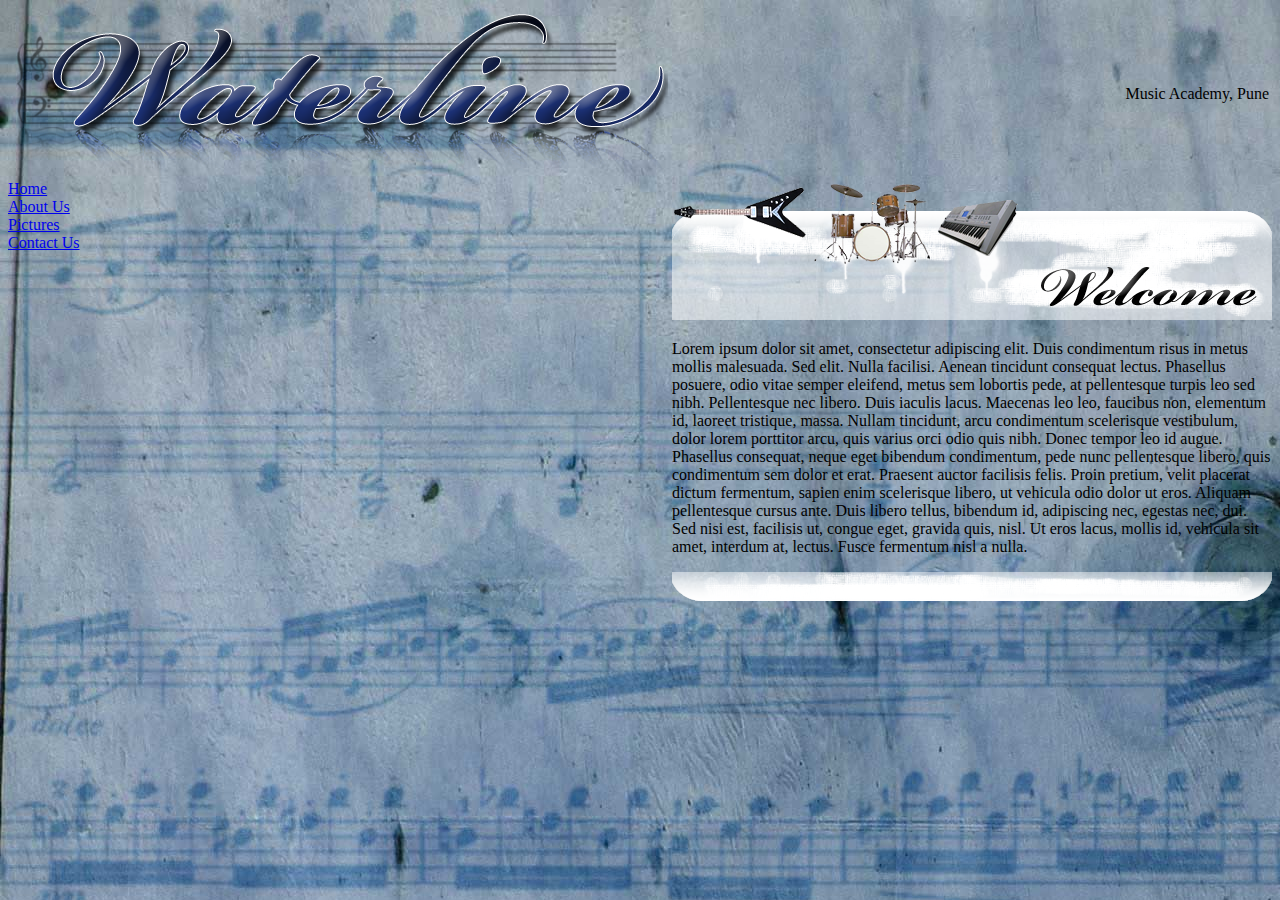
==== Website/index.html @ 85c00f6c "" ====
<!DOCTYPE html PUBLIC "-//W3C//DTD XHTML 1.0 Strict//EN" "http://www.w3.org/TR/xhtml1/DTD/xhtml1-strict.dtd">
<html>
<head>
	<meta http-equiv="Content-Type" content="text/html; charset=iso-8859-1" />
	<title>
		Waterline Music Academy: Discover the Guitar, Keyboards and Drums with our Music Classes in Pune
	</title>

	<!--[if lte IE 6]>
		<link rel="stylesheet" type="text/css" href="ie6-style.css" />
	<![endif]-->

	<!--[if !(lte IE 6)]>
		<link rel="stylesheet" type="text/css" href="style.css" />
	<![endif]-->

	<script language="javascript" src="script.js"></script>

	<!--[if lt IE 7.]>
		<script defer type="text/javascript" src="pngfix.js"></script>
	<![endif]-->

</head>
    
<body background="img/main-back2.jpg">
	<div id="big-container" align="left">
		<table width="100%" border="0">
		<tr>
		<td width="67%">
			<img src="img/logo-top.png" alt="Waterline Music Academy" width="657" height="162" />
		</td>
		<td width="33%">
			<div align="right">
				<span class="style1">
					Music Academy, Pune
				</span>
			</div>
		</td>
		</tr>
		</table>
		<div style="width:600px;float:right;">
			<img src="img/welcome-top.png" alt="" width="600" height="140" />
			<div id="main-container">
			<p id="p-pad">
				Lorem ipsum dolor sit amet, consectetur adipiscing elit. Duis condimentum risus in metus mollis malesuada. 
				Sed elit. Nulla facilisi. Aenean tincidunt consequat lectus. Phasellus posuere, odio vitae semper eleifend, 
				metus sem lobortis pede, at pellentesque turpis leo sed nibh. Pellentesque nec libero. Duis iaculis lacus. 
				Maecenas leo leo, faucibus non, elementum id, laoreet tristique, massa. Nullam tincidunt, arcu condimentum 
				scelerisque vestibulum, dolor lorem porttitor arcu, quis varius orci odio quis nibh. Donec tempor leo id augue. 
				Phasellus consequat, neque eget bibendum condimentum, pede nunc pellentesque libero, quis condimentum sem dolor 
				et erat. Praesent auctor facilisis felis. Proin pretium, velit placerat dictum fermentum, sapien enim scelerisque 
				libero, ut vehicula odio dolor ut eros. Aliquam pellentesque cursus ante. Duis libero tellus, bibendum id, adipiscing 
				nec, egestas nec, dui. Sed nisi est, facilisis ut, congue eget, gravida quis, nisl. Ut eros lacus, mollis id, vehicula 
				sit amet, interdum at, lectus. Fusce fermentum nisl a nulla. 
			</p>
		</div>
		<img src="img/welcome-bot.png" alt="" width="600" height="33" />
	</div>
	<div class="waterline-navigation">
		<div class="home-link">
			<a id="waterline-home" href="#" onMouseOver="playSound(3)" onMouseOut="stopSound(0)" title="Home" >Home</a>
		</div>
		<div class="about-link">
			<a id="waterline-home" href="#" onMouseOver="playSound(2)" onMouseOut="stopSound(0)" title="About Waterline">About Us</a>
		</div>
		<div class="pictures-link">
			<a id="waterline-home" href="#" onMouseOver="playSound(1)" onMouseOut="stopSound(0)" title="Waterline in Pictures">Pictures</a>
		</div>
		<div class="contact-link">
			<a id="waterline-home" href="#" onMouseOver="playSound(0)" onMouseOut="stopSound(0)" title="Contact Waterline">Contact Us</a>
		</div>
	</div>
	<p align="right" class="style1">&nbsp;</p>
	<p align="center" class="style1"></p>
	<p align="center" class="style1">&nbsp;</p>
	<p align="center" class="style1">&nbsp;</p>
	<p align="center" class="style1">&nbsp;</p>
	</div>
</body>
</html>
---- Website/ie6-style.css ----
@charset "utf-8";
/* CSS Document */

body { 
	font: 75% "Trebuchet MS", Verdana, Arial, Helvetica, sans-serif;
	line-height: 1.88889;
	color: #555753; 
	margin: 0 50px 0 0; 
	padding: 0;
	}

p 	{ 
	margin-top: 0; 
	text-align: justify;
	}


.style2 
	{
	color: #FFFFFF;
	font-weight: bold;
	font-size: 100%;
	font-family: "Trebuchet MS", Verdana, Arial, Helvetica, sans-serif;
	}	

.waterline-navigation
	{
	background-image:url(img/left-navigation-ie6.gif);
	height:320px;
	margin:20px 0 0 0;
	padding:0px 0 0 29px;
	width:345px;
	}

#waterline-home
	{
  	display: block;
  	color:#FFFFFF;
  	font-size:smaller;
  	width:199px;
  	height:5px;
  	text-decoration:none;
  	font-weight:bold;
  	letter-spacing:1px;
  	}

#waterline-home:hover
	{ 
  	text-decoration: none;
   	background: #000000 url(img/on-rollover-waterline-key.jpg) repeat-x;
   	letter-spacing:0px;
	}

#main-container
	{
	float:right;
	width:600px;
	margin: -5px 0 0 0;
	background-color: #F7F7F7 ;
	border: 1px dotted #B6B6B6;
	padding:0px;
	}

#p-pad
	{
	padding:10px;
	}


.style1 
	{
	color: #00000e;
	font-weight: bold;
	font-family: "Trebuchet MS", Verdana, Arial, Helvetica, sans-serif;
	font-size: 35px;
	letter-spacing:-3px;
	}

#big-container
	{
	 width: 982px;
	 margin: 0 10px 10px 0px;
	 
	}
	
	.home-link
	{
	 padding-top:38px
	}
	
.about-link
	{
	 padding-top:35px
	}

.pictures-link
	{
	 padding-top:69px
	}
	
.contact-link
	{
	 padding-top:37px
	}
---- Website/style.css ----
@charset "utf-8";
/* CSS Document */

body { 
	font: 75% "Trebuchet MS", Verdana, Arial, Helvetica, sans-serif;
	line-height: 1.88889;
	color: #555753; 
	margin: 0 50px 0 0; 
	padding: 0;
	}

p 	{ 
	margin-top: 0; 
	text-align: justify;
	}


.style2 
	{
	color: #FFFFFF;
	font-weight: bold;
	font-size: 100%;
	font-family: "Trebuchet MS", Verdana, Arial, Helvetica, sans-serif;
	}	

.waterline-navigation
	{
	background-image:url(img/left-navigation.png);
	height:320px;
	margin:20px 0 0 0;
	padding:0px 0 0 27px;
	width:345px;
	}

#waterline-home
	{
  	display: block;
  	color:#FFFFFF;
  	font-size:medium;
  	width:199px;
  	height:29px;
  	text-decoration:none;
  	font-weight:bold;
  	letter-spacing:1px;
  	}

#waterline-home:hover
	{ 
  	text-decoration: none;
   	background: #000000 url(img/on-rollover-waterline-key.jpg) repeat-x;
   	letter-spacing:0px;
	}

#main-container
	{
	float:right;
	width:600px;
	margin: -5px 0 0 0;
	background-image: url(img/main-cont-back.png);
	padding:0px;
	}

#p-pad
	{
	padding:10px;
	}


.style1 
	{
	color: #00000e;
	font-weight: bold;
	font-family: "Trebuchet MS", Verdana, Arial, Helvetica, sans-serif;
	font-size: 35px;
	letter-spacing:-3px;
	}
	
#main-logo
	{
	 filter:progid:DXImageTransform.Microsoft.AlphaImageLoader(src='img/logo-top.png');
	 display:inline-block;
	 width=657px;
	 height=162px;
	}

.big-container
	{
	 width: 982px;
	 margin: 0 10px 10px 0px;
	 
	}
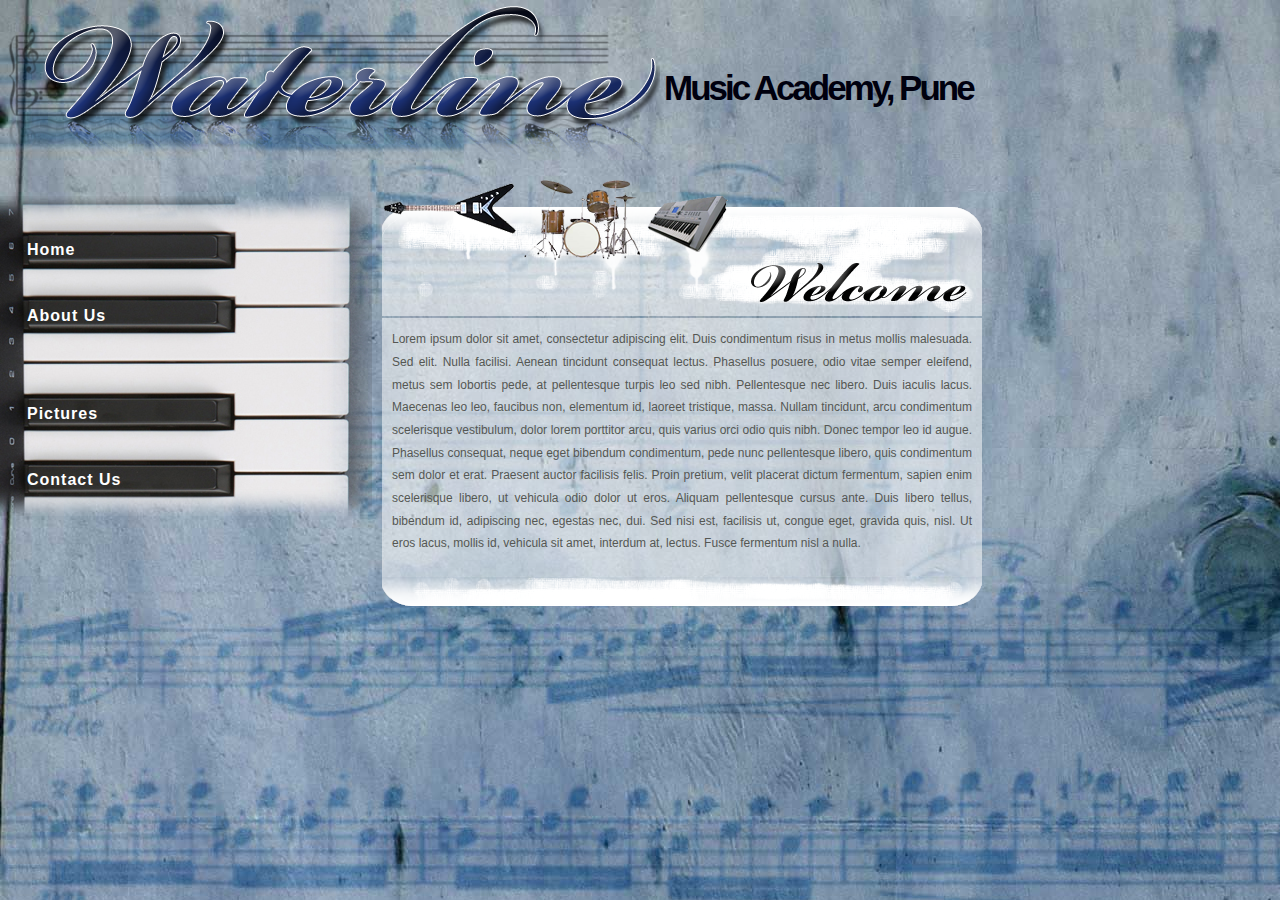
==== commit 1e90f227: "" ====
--- a/Website/index.html
+++ b/Website/index.html
@@ -6,76 +6,60 @@
 		Waterline Music Academy: Discover the Guitar, Keyboards and Drums with our Music Classes in Pune
 	</title>
 
+	<link rel="stylesheet" type="text/css" href="style.css" />
+	<script language="javascript" src="script.js"></script>
+
 	<!--[if lte IE 6]>
 		<link rel="stylesheet" type="text/css" href="ie6-style.css" />
-	<![endif]-->
-
-	<!--[if !(lte IE 6)]>
-		<link rel="stylesheet" type="text/css" href="style.css" />
-	<![endif]-->
-
-	<script language="javascript" src="script.js"></script>
-
-	<!--[if lt IE 7.]>
 		<script defer type="text/javascript" src="pngfix.js"></script>
 	<![endif]-->
-
 </head>
     
 <body background="img/main-back2.jpg"> 
 	<div id="big-container" align="left">
 		<table width="100%" border="0">
-		<tr>
-		<td width="67%">
-			<img src="img/logo-top.png" alt="Waterline Music Academy" width="657" height="162" />
-		</td>
-		<td width="33%">
-			<div align="right">
-				<span class="style1">
+			<tr>
+				<td width="67%">
+					<img src="img/logo-top.png" alt="Waterline Music Academy" width="657" height="162" />
+				</td>
+				<td width="33%" class="headingstyle">
 					Music Academy, Pune
-				</span>
-			</div>
-		</td>
-		</tr>
+				</td>
+			</tr>
 		</table>
 		<div style="width:600px;float:right;">
 			<img src="img/welcome-top.png" alt="" width="600" height="140" />
 			<div id="main-container">
-			<p id="p-pad">
-				Lorem ipsum dolor sit amet, consectetur adipiscing elit. Duis condimentum risus in metus mollis malesuada. 
-				Sed elit. Nulla facilisi. Aenean tincidunt consequat lectus. Phasellus posuere, odio vitae semper eleifend, 
-				metus sem lobortis pede, at pellentesque turpis leo sed nibh. Pellentesque nec libero. Duis iaculis lacus. 
-				Maecenas leo leo, faucibus non, elementum id, laoreet tristique, massa. Nullam tincidunt, arcu condimentum 
-				scelerisque vestibulum, dolor lorem porttitor arcu, quis varius orci odio quis nibh. Donec tempor leo id augue. 
-				Phasellus consequat, neque eget bibendum condimentum, pede nunc pellentesque libero, quis condimentum sem dolor 
-				et erat. Praesent auctor facilisis felis. Proin pretium, velit placerat dictum fermentum, sapien enim scelerisque 
-				libero, ut vehicula odio dolor ut eros. Aliquam pellentesque cursus ante. Duis libero tellus, bibendum id, adipiscing 
-				nec, egestas nec, dui. Sed nisi est, facilisis ut, congue eget, gravida quis, nisl. Ut eros lacus, mollis id, vehicula 
-				sit amet, interdum at, lectus. Fusce fermentum nisl a nulla. 
-			</p>
+				<p id="p-pad">
+					Lorem ipsum dolor sit amet, consectetur adipiscing elit. Duis condimentum risus in metus mollis malesuada. 
+					Sed elit. Nulla facilisi. Aenean tincidunt consequat lectus. Phasellus posuere, odio vitae semper eleifend, 
+					metus sem lobortis pede, at pellentesque turpis leo sed nibh. Pellentesque nec libero. Duis iaculis lacus. 
+					Maecenas leo leo, faucibus non, elementum id, laoreet tristique, massa. Nullam tincidunt, arcu condimentum 
+					scelerisque vestibulum, dolor lorem porttitor arcu, quis varius orci odio quis nibh. Donec tempor leo id augue. 
+					Phasellus consequat, neque eget bibendum condimentum, pede nunc pellentesque libero, quis condimentum sem dolor 
+					et erat. Praesent auctor facilisis felis. Proin pretium, velit placerat dictum fermentum, sapien enim scelerisque 
+					libero, ut vehicula odio dolor ut eros. Aliquam pellentesque cursus ante. Duis libero tellus, bibendum id, adipiscing 
+					nec, egestas nec, dui. Sed nisi est, facilisis ut, congue eget, gravida quis, nisl. Ut eros lacus, mollis id, vehicula 
+					sit amet, interdum at, lectus. Fusce fermentum nisl a nulla. 
+				</p>
+			</div>
+			<img src="img/welcome-bot.png" alt="" width="600" height="33" />
 		</div>
-		<img src="img/welcome-bot.png" alt="" width="600" height="33" />
-	</div>
-	<div class="waterline-navigation">
-		<div class="home-link">
-			<a id="waterline-home" href="#" onMouseOver="playSound(3)" onMouseOut="stopSound(0)" title="Home" >Home</a>
+		<div class="waterline-navigation">
+			<div class="home-link">
+				<a id="waterline-home" href="#" onMouseOver="playSound(3)" onMouseOut="stopSound(0)" title="Home" >Home</a>
+			</div>
+			<div class="about-link">
+				<a id="waterline-home" href="#" onMouseOver="playSound(2)" onMouseOut="stopSound(0)" title="About Waterline">About Us</a>
+			</div>
+			<div class="pictures-link">
+				<a id="waterline-home" href="#" onMouseOver="playSound(1)" onMouseOut="stopSound(0)" title="Waterline in Pictures">Pictures</a>
+			</div>
+			<div class="contact-link">
+				<a id="waterline-home" href="#" onMouseOver="playSound(0)" onMouseOut="stopSound(0)" title="Contact Waterline">Contact Us</a>
+			</div>
 		</div>
-		<div class="about-link">
-			<a id="waterline-home" href="#" onMouseOver="playSound(2)" onMouseOut="stopSound(0)" title="About Waterline">About Us</a>
-		</div>
-		<div class="pictures-link">
-			<a id="waterline-home" href="#" onMouseOver="playSound(1)" onMouseOut="stopSound(0)" title="Waterline in Pictures">Pictures</a>
-		</div>
-		<div class="contact-link">
-			<a id="waterline-home" href="#" onMouseOver="playSound(0)" onMouseOut="stopSound(0)" title="Contact Waterline">Contact Us</a>
-		</div>
-	</div>
-	<p align="right" class="style1">&nbsp;</p>
-	<p align="center" class="style1"></p>
-	<p align="center" class="style1">&nbsp;</p>
-	<p align="center" class="style1">&nbsp;</p>
-	<p align="center" class="style1">&nbsp;</p>
 	</div>
 </body>
 </html>--- a/Website/style.css
+++ b/Website/style.css
@@ -1,27 +1,20 @@
 @charset "utf-8";
 /* CSS Document */
 
-body { 
+body
+{
 	font: 75% "Trebuchet MS", Verdana, Arial, Helvetica, sans-serif;
 	line-height: 1.88889;
-	color: #555753; 
-	margin: 0 50px 0 0; 
+	color: #555753;
+	margin: 0 50px 0 0;
 	padding: 0;
-	}
+}
 
 p 	{ 
 	margin-top: 0; 
 	text-align: justify;
 	}
 
-
-.style2 
-	{
-	color: #FFFFFF;
-	font-weight: bold;
-	font-size: 100%;
-	font-family: "Trebuchet MS", Verdana, Arial, Helvetica, sans-serif;
-	}	
 
 .waterline-navigation
 	{
@@ -66,7 +59,7 @@
 	}
 
 
-.style1 
+.headingstyle
 	{
 	color: #00000e;
 	font-weight: bold;
@@ -74,18 +67,30 @@
 	font-size: 35px;
 	letter-spacing:-3px;
 	}
-	
-#main-logo
-	{
-	 filter:progid:DXImageTransform.Microsoft.AlphaImageLoader(src='img/logo-top.png');
-	 display:inline-block;
-	 width=657px;
-	 height=162px;
-	}
 
-.big-container
+#big-container
 	{
 	 width: 982px;
 	 margin: 0 10px 10px 0px;
 	 
 	}
+
+.home-link
+	{
+	 padding-top:39px
+	}
+	
+.about-link
+	{
+	 padding-top:37px
+	}
+
+.pictures-link
+	{
+	 padding-top:69px
+	}
+	
+.contact-link
+	{
+	 padding-top:37px
+	}
--- a/Website/ie6-style.css
+++ b/Website/ie6-style.css
@@ -1,27 +1,20 @@
 @charset "utf-8";
 /* CSS Document */
 
-body { 
+body
+{
 	font: 75% "Trebuchet MS", Verdana, Arial, Helvetica, sans-serif;
 	line-height: 1.88889;
-	color: #555753; 
-	margin: 0 50px 0 0; 
+	color: #555753;
+	margin: 0 50px 0 0;
 	padding: 0;
-	}
+}
 
 p 	{ 
 	margin-top: 0; 
 	text-align: justify;
 	}
 
-
-.style2 
-	{
-	color: #FFFFFF;
-	font-weight: bold;
-	font-size: 100%;
-	font-family: "Trebuchet MS", Verdana, Arial, Helvetica, sans-serif;
-	}	
 
 .waterline-navigation
 	{
@@ -67,7 +60,7 @@
 	}
 
 
-.style1 
+.headingstyle
 	{
 	color: #00000e;
 	font-weight: bold;
@@ -83,7 +76,7 @@
 	 
 	}
 	
-	.home-link
+.home-link
 	{
 	 padding-top:38px
 	}
@@ -102,4 +95,3 @@
 	{
 	 padding-top:37px
 	}
-	
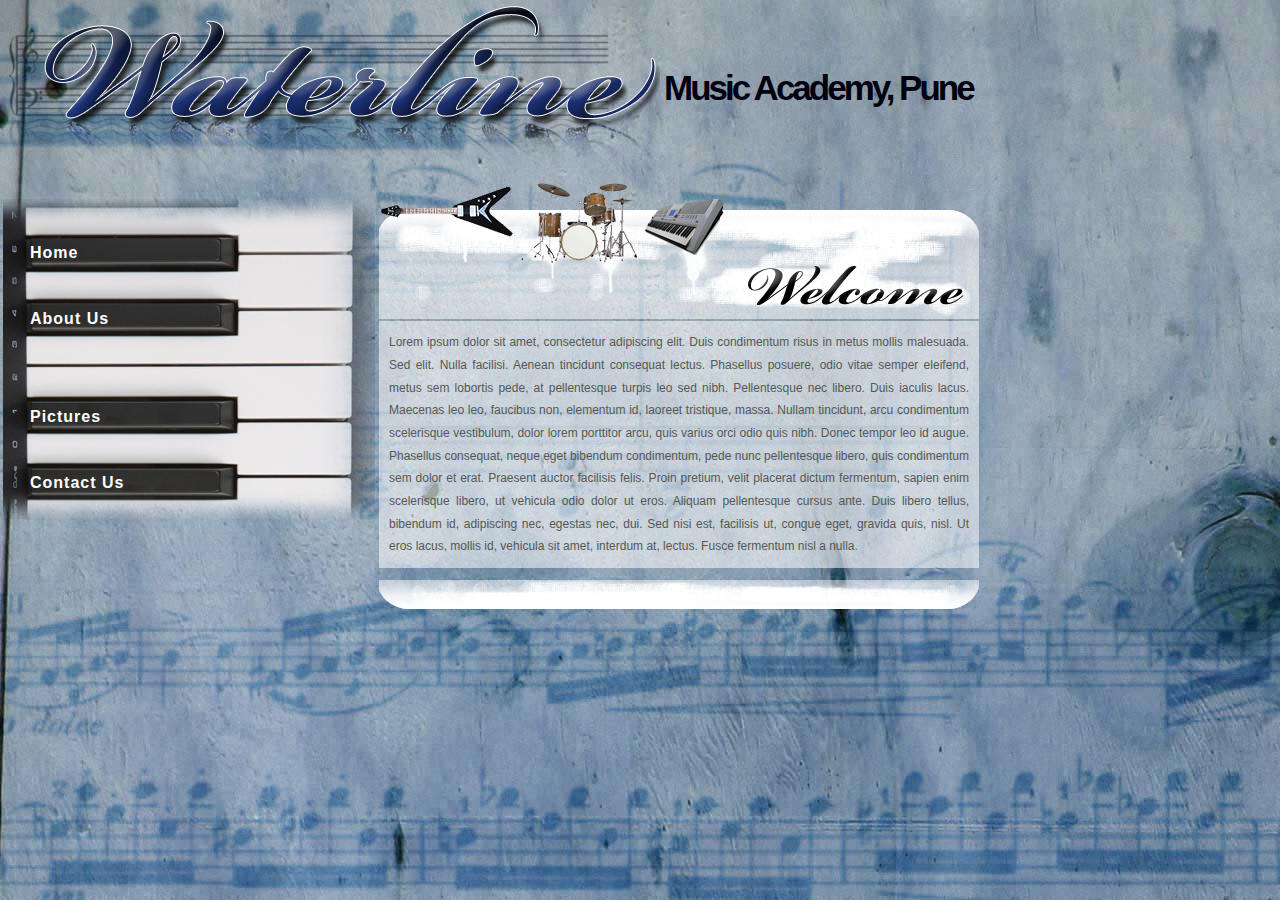
==== commit 7229874d: "" ====
--- a/Website/index.html
+++ b/Website/index.html
@@ -11,13 +11,13 @@
 
 	<!--[if lte IE 6]>
 		<link rel="stylesheet" type="text/css" href="ie6-style.css" />
-		<script defer type="text/javascript" src="pngfix.js"></script>
+       		<script defer type="text/javascript" src="pngfix.js"></script>
 	<![endif]-->
 </head>
     
-<body background="img/main-back2.jpg">+<body background="img/main-back2.jpg">
 
-	<div id="big-container" align="left">
+<div id="big-container" align="left">
 		<table width="100%" border="0">
 			<tr>
 				<td width="67%">
@@ -28,38 +28,31 @@
 				</td>
 			</tr>
 		</table>
-		<div style="width:600px;float:right;">
-			<img src="img/welcome-top.png" alt="" width="600" height="140" />
-			<div id="main-container">
-				<p id="p-pad">
-					Lorem ipsum dolor sit amet, consectetur adipiscing elit. Duis condimentum risus in metus mollis malesuada. 
-					Sed elit. Nulla facilisi. Aenean tincidunt consequat lectus. Phasellus posuere, odio vitae semper eleifend, 
-					metus sem lobortis pede, at pellentesque turpis leo sed nibh. Pellentesque nec libero. Duis iaculis lacus. 
-					Maecenas leo leo, faucibus non, elementum id, laoreet tristique, massa. Nullam tincidunt, arcu condimentum 
-					scelerisque vestibulum, dolor lorem porttitor arcu, quis varius orci odio quis nibh. Donec tempor leo id augue. 
-					Phasellus consequat, neque eget bibendum condimentum, pede nunc pellentesque libero, quis condimentum sem dolor 
-					et erat. Praesent auctor facilisis felis. Proin pretium, velit placerat dictum fermentum, sapien enim scelerisque 
-					libero, ut vehicula odio dolor ut eros. Aliquam pellentesque cursus ante. Duis libero tellus, bibendum id, adipiscing 
-					nec, egestas nec, dui. Sed nisi est, facilisis ut, congue eget, gravida quis, nisl. Ut eros lacus, mollis id, vehicula 
-					sit amet, interdum at, lectus. Fusce fermentum nisl a nulla. 
-				</p>
-			</div>
-			<img src="img/welcome-bot.png" alt="" width="600" height="33" />
-		</div>
-		<div class="waterline-navigation">
-			<div class="home-link">
-				<a id="waterline-home" href="#" onMouseOver="playSound(3)" onMouseOut="stopSound(0)" title="Home" >Home</a>
-			</div>
-			<div class="about-link">
-				<a id="waterline-home" href="#" onMouseOver="playSound(2)" onMouseOut="stopSound(0)" title="About Waterline">About Us</a>
-			</div>
-			<div class="pictures-link">
-				<a id="waterline-home" href="#" onMouseOver="playSound(1)" onMouseOut="stopSound(0)" title="Waterline in Pictures">Pictures</a>
-			</div>
-			<div class="contact-link">
-				<a id="waterline-home" href="#" onMouseOver="playSound(0)" onMouseOut="stopSound(0)" title="Contact Waterline">Contact Us</a>
-			</div>
-		</div>
-	</div>
+		<table width="100%" border="0">
+          <tr>
+            <td width="39%" valign="top"><div class="waterline-navigation">
+              <div class="home-link"> <a id="waterline-home" href="#" onmouseover="playSound(3)" onmouseout="stopSound(0)" title="Home" >Home</a> </div>
+              <div class="about-link"> <a id="waterline-home" href="#" onmouseover="playSound(2)" onmouseout="stopSound(0)" title="About Waterline">About Us</a> </div>
+              <div class="pictures-link"> <a id="waterline-home" href="#" onmouseover="playSound(1)" onmouseout="stopSound(0)" title="Waterline in Pictures">Pictures</a> </div>
+              <div class="contact-link"> <a id="waterline-home" href="#" onmouseover="playSound(0)" onmouseout="stopSound(0)" title="Contact Waterline">Contact Us</a> </div>
+            </div></td>
+            <td width="61%" valign="top"><div style="width:600px;float:right;"> <img src="img/welcome-top.png" alt="" width="600" height="140" />
+                  <div id="main-container">
+                    <p id="p-pad"> Lorem ipsum dolor sit amet, consectetur adipiscing elit. Duis condimentum risus in metus mollis malesuada. 
+                      Sed elit. Nulla facilisi. Aenean tincidunt consequat lectus. Phasellus posuere, odio vitae semper eleifend, 
+                      metus sem lobortis pede, at pellentesque turpis leo sed nibh. Pellentesque nec libero. Duis iaculis lacus. 
+                      Maecenas leo leo, faucibus non, elementum id, laoreet tristique, massa. Nullam tincidunt, arcu condimentum 
+                      scelerisque vestibulum, dolor lorem porttitor arcu, quis varius orci odio quis nibh. Donec tempor leo id augue. 
+                      Phasellus consequat, neque eget bibendum condimentum, pede nunc pellentesque libero, quis condimentum sem dolor 
+                      et erat. Praesent auctor facilisis felis. Proin pretium, velit placerat dictum fermentum, sapien enim scelerisque 
+                      libero, ut vehicula odio dolor ut eros. Aliquam pellentesque cursus ante. Duis libero tellus, bibendum id, adipiscing 
+                      nec, egestas nec, dui. Sed nisi est, facilisis ut, congue eget, gravida quis, nisl. Ut eros lacus, mollis id, vehicula 
+                      sit amet, interdum at, lectus. Fusce fermentum nisl a nulla. </p>
+                  </div>
+            <img src="img/welcome-bot.png" alt="" width="600" height="33" /> </div></td>
+          </tr>
+        </table>
+		<p>&nbsp;</p>
+</div>
 </body>
 </html>--- a/Website/style.css
+++ b/Website/style.css
@@ -46,7 +46,6 @@
 
 #main-container
 	{
-	float:right;
 	width:600px;
 	margin: -5px 0 0 0;
 	background-image: url(img/main-cont-back.png);
--- a/Website/ie6-style.css
+++ b/Website/ie6-style.css
@@ -15,10 +15,18 @@
 	text-align: justify;
 	}
 
+#big-container
+	{
+	 width: 982px;
+	 margin: 0 10px 10px 0px;
+	 
+	}
 
 .waterline-navigation
 	{
-	background-image:url(img/left-navigation-ie6.gif);
+	display:inline-block;
+	background-image: none;
+	filter:progid:DXImageTransform.Microsoft.AlphaImageLoader(src='img/left-navigation.png', sizingMethod='fixed');
 	height:320px;
 	margin:20px 0 0 0;
 	padding:0px 0 0 29px;
@@ -46,11 +54,10 @@
 
 #main-container
 	{
-	float:right;
 	width:600px;
-	margin: -5px 0 0 0;
-	background-color: #F7F7F7 ;
-	border: 1px dotted #B6B6B6;
+	margin: 0 0 0 0;
+	background-image: none;
+	filter:progid:DXImageTransform.Microsoft.AlphaImageLoader(src='img/main-cont-back.png', sizingMethod='scale');
 	padding:0px;
 	}
 
@@ -69,12 +76,7 @@
 	letter-spacing:-3px;
 	}
 
-#big-container
-	{
-	 width: 982px;
-	 margin: 0 10px 10px 0px;
-	 
-	}
+
 	
 .home-link
 	{
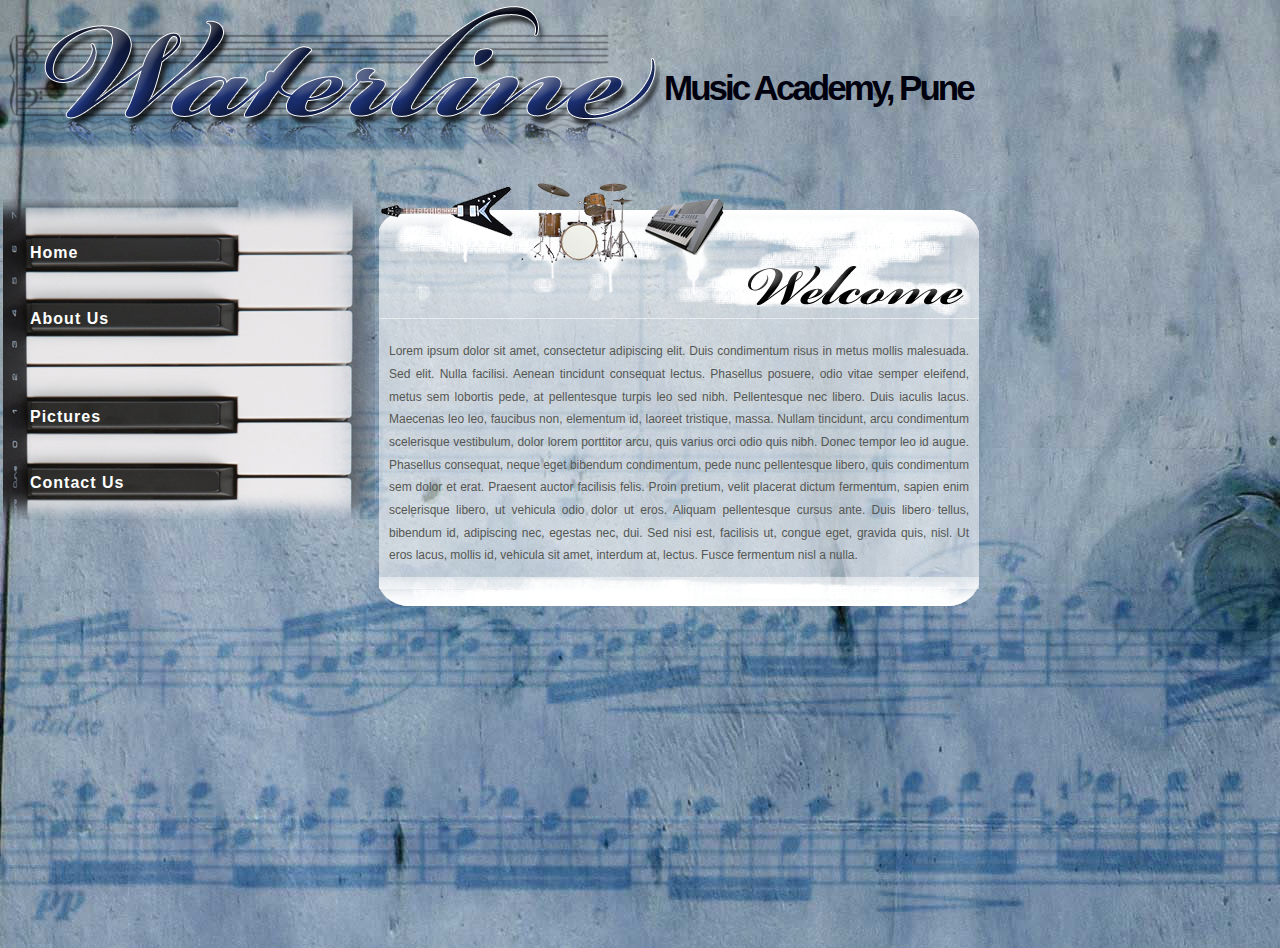
==== commit bcf3fa2d: "" ====
--- a/Website/index.html
+++ b/Website/index.html
@@ -9,19 +9,64 @@
 	<link rel="stylesheet" type="text/css" href="style.css" />
 	<script language="javascript" src="script.js"></script>
 
+	<!--[if gt IE 6]>
+		<style type="text/css">
+			#main-container
+			{
+				margin: -5px 0 0 0;
+			}
+		</style>
+	<![endif]-->
+	
 	<!--[if lte IE 6]>
-		<link rel="stylesheet" type="text/css" href="ie6-style.css" />
-       		<script defer type="text/javascript" src="pngfix.js"></script>
+		<style type="text/css">
+			.waterline-navigation
+			{
+				background-image: none;
+				filter:progid:DXImageTransform.Microsoft.AlphaImageLoader(src='img/left-navigation.png', sizingMethod='fixed');
+				padding:0px 0 0 29px;
+			}
+			.waterline-home
+			{
+				font-size:smaller;
+				height:5px;
+			}
+			#main-container
+			{
+				margin: 0 0 0 0;
+				background-image: none;
+				filter:progid:DXImageTransform.Microsoft.AlphaImageLoader(src='img/main-cont-back.png', sizingMethod='scale');
+			}
+			.home-link
+			{
+				padding-top:38px
+			}
+			.about-link
+			{
+				padding-top:35px
+			}
+			#logo-image
+			{
+				filter:progid:DXImageTransform.Microsoft.AlphaImageLoader(src='img/logo-top.png', sizingMethod='scale');
+			}
+			#welcome-top
+			{
+				filter:progid:DXImageTransform.Microsoft.AlphaImageLoader(src='img/welcome-top.png', sizingMethod='scale');
+			}
+			#welcome-bottom
+			{
+				filter:progid:DXImageTransform.Microsoft.AlphaImageLoader(src='img/welcome-bot.png', sizingMethod='scale');
+			}
+		</style>
 	<![endif]-->
 </head>
-    
+
 <body background="img/main-back2.jpg">
-
-<div id="big-container" align="left">
+	<div id="big-container" align="left">
 		<table width="100%" border="0">
 			<tr>
 				<td width="67%">
-					<img src="img/logo-top.png" alt="Waterline Music Academy" width="657" height="162" />
+					<img id="logo-image" src="img/logo-top.png" alt="Waterline Music Academy" width="657" height="162" />
 				</td>
 				<td width="33%" class="headingstyle">
 					Music Academy, Pune
@@ -29,30 +74,38 @@
 			</tr>
 		</table>
 		<table width="100%" border="0">
-          <tr>
-            <td width="39%" valign="top"><div class="waterline-navigation">
-              <div class="home-link"> <a id="waterline-home" href="#" onmouseover="playSound(3)" onmouseout="stopSound(0)" title="Home" >Home</a> </div>
-              <div class="about-link"> <a id="waterline-home" href="#" onmouseover="playSound(2)" onmouseout="stopSound(0)" title="About Waterline">About Us</a> </div>
-              <div class="pictures-link"> <a id="waterline-home" href="#" onmouseover="playSound(1)" onmouseout="stopSound(0)" title="Waterline in Pictures">Pictures</a> </div>
-              <div class="contact-link"> <a id="waterline-home" href="#" onmouseover="playSound(0)" onmouseout="stopSound(0)" title="Contact Waterline">Contact Us</a> </div>
-            </div></td>
-            <td width="61%" valign="top"><div style="width:600px;float:right;"> <img src="img/welcome-top.png" alt="" width="600" height="140" />
-                  <div id="main-container">
-                    <p id="p-pad"> Lorem ipsum dolor sit amet, consectetur adipiscing elit. Duis condimentum risus in metus mollis malesuada. 
-                      Sed elit. Nulla facilisi. Aenean tincidunt consequat lectus. Phasellus posuere, odio vitae semper eleifend, 
-                      metus sem lobortis pede, at pellentesque turpis leo sed nibh. Pellentesque nec libero. Duis iaculis lacus. 
-                      Maecenas leo leo, faucibus non, elementum id, laoreet tristique, massa. Nullam tincidunt, arcu condimentum 
-                      scelerisque vestibulum, dolor lorem porttitor arcu, quis varius orci odio quis nibh. Donec tempor leo id augue. 
-                      Phasellus consequat, neque eget bibendum condimentum, pede nunc pellentesque libero, quis condimentum sem dolor 
-                      et erat. Praesent auctor facilisis felis. Proin pretium, velit placerat dictum fermentum, sapien enim scelerisque 
-                      libero, ut vehicula odio dolor ut eros. Aliquam pellentesque cursus ante. Duis libero tellus, bibendum id, adipiscing 
-                      nec, egestas nec, dui. Sed nisi est, facilisis ut, congue eget, gravida quis, nisl. Ut eros lacus, mollis id, vehicula 
-                      sit amet, interdum at, lectus. Fusce fermentum nisl a nulla. </p>
-                  </div>
-            <img src="img/welcome-bot.png" alt="" width="600" height="33" /> </div></td>
-          </tr>
-        </table>
-		<p>&nbsp;</p>
-</div>
+			<tr>
+				<td width="39%" valign="top">
+					<div class="waterline-navigation">
+						<div class="home-link"> <a class="waterline-home" href="#" onmouseover="playSound(3)" onmouseout="stopSound(0)" title="Home" >Home</a> </div>
+						<div class="about-link"> <a class="waterline-home" href="#" onmouseover="playSound(2)" onmouseout="stopSound(0)" title="About Waterline">About Us</a> </div>
+						<div class="pictures-link"> <a class="waterline-home" href="#" onmouseover="playSound(1)" onmouseout="stopSound(0)" title="Waterline in Pictures">Pictures</a> </div>
+						<div class="contact-link"> <a class="waterline-home" href="#" onmouseover="playSound(0)" onmouseout="stopSound(0)" title="Contact Waterline">Contact Us</a> </div>
+					</div>
+				</td>
+				<td width="61%" valign="top">
+					<div style="width:600px;float:right;">
+						<img id="welcome-top" src="img/welcome-top.png" alt="" width="600" height="140" />
+						<div id="main-container">
+							<p id="p-pad">
+								Lorem ipsum dolor sit amet, consectetur adipiscing elit. Duis condimentum risus in metus mollis malesuada. 
+								Sed elit. Nulla facilisi. Aenean tincidunt consequat lectus. Phasellus posuere, odio vitae semper eleifend, 
+								metus sem lobortis pede, at pellentesque turpis leo sed nibh. Pellentesque nec libero. Duis iaculis lacus. 
+								Maecenas leo leo, faucibus non, elementum id, laoreet tristique, massa. Nullam tincidunt, arcu condimentum 
+								scelerisque vestibulum, dolor lorem porttitor arcu, quis varius orci odio quis nibh. Donec tempor leo id augue. 
+								Phasellus consequat, neque eget bibendum condimentum, pede nunc pellentesque libero, quis condimentum sem dolor 
+								et erat. Praesent auctor facilisis felis. Proin pretium, velit placerat dictum fermentum, sapien enim scelerisque 
+								libero, ut vehicula odio dolor ut eros. Aliquam pellentesque cursus ante. Duis libero tellus, bibendum id, adipiscing 
+								nec, egestas nec, dui. Sed nisi est, facilisis ut, congue eget, gravida quis, nisl. Ut eros lacus, mollis id, vehicula 
+								sit amet, interdum at, lectus. Fusce fermentum nisl a nulla. 
+							</p>
+						</div>
+						<img id="welcome-bottom" src="img/welcome-bot.png" alt="" width="600" height="33" />
+					</div>
+				</td>
+			</tr>
+		</table>
+	</div>
+	<br/><br/><br/><br/><br/><br/><br/><br/><br/><br/><br/><br/><br/><br/>
 </body>
 </html>--- a/Website/style.css
+++ b/Website/style.css
@@ -3,93 +3,87 @@
 
 body
 {
-	font: 75% "Trebuchet MS", Verdana, Arial, Helvetica, sans-serif;
-	line-height: 1.88889;
-	color: #555753;
-	margin: 0 50px 0 0;
-	padding: 0;
+font: 75% "Trebuchet MS", Verdana, Arial, Helvetica, sans-serif;
+line-height: 1.88889;
+color: #555753;
+margin: 0 50px 0 0;
+padding: 0;
 }
 
-p 	{ 
-	margin-top: 0; 
-	text-align: justify;
-	}
+.waterline-navigation
+{
+background-image:url(img/left-navigation.png);
+height:320px;
+margin:20px 0 0 0;
+padding:0px 0 0 27px;
+width:345px;
+}
 
+.waterline-home
+{
+display:block;
+color:#FFFFFF;
+font-size:medium;
+width:199px;
+height:29px;
+text-decoration:none;
+font-weight:bold;
+letter-spacing:1px;
+}
 
-.waterline-navigation
-	{
-	background-image:url(img/left-navigation.png);
-	height:320px;
-	margin:20px 0 0 0;
-	padding:0px 0 0 27px;
-	width:345px;
-	}
-
-#waterline-home
-	{
-  	display: block;
-  	color:#FFFFFF;
-  	font-size:medium;
-  	width:199px;
-  	height:29px;
-  	text-decoration:none;
-  	font-weight:bold;
-  	letter-spacing:1px;
-  	}
-
-#waterline-home:hover
-	{ 
-  	text-decoration: none;
-   	background: #000000 url(img/on-rollover-waterline-key.jpg) repeat-x;
-   	letter-spacing:0px;
-	}
+.waterline-home:hover
+{ 
+text-decoration: none;
+background: #000000 url(img/on-rollover-waterline-key.jpg) repeat-x;
+letter-spacing:0px;
+}
 
 #main-container
-	{
-	width:600px;
-	margin: -5px 0 0 0;
-	background-image: url(img/main-cont-back.png);
-	padding:0px;
-	}
+{
+float:right;
+width:600px;
+margin: -8px 0 -12px 0;
+background-image: url(img/main-cont-back.png);
+padding:0px;
+}
 
 #p-pad
-	{
-	padding:10px;
-	}
-
+{
+padding:10px;
+text-align: justify;
+}
 
 .headingstyle
-	{
-	color: #00000e;
-	font-weight: bold;
-	font-family: "Trebuchet MS", Verdana, Arial, Helvetica, sans-serif;
-	font-size: 35px;
-	letter-spacing:-3px;
-	}
+{
+color: #00000e;
+font-weight: bold;
+font-family: "Trebuchet MS", Verdana, Arial, Helvetica, sans-serif;
+font-size: 35px;
+letter-spacing:-3px;
+}
 
 #big-container
-	{
-	 width: 982px;
-	 margin: 0 10px 10px 0px;
-	 
-	}
+{
+width: 982px;
+margin: 0 10px 10px 0px;
+}
 
 .home-link
-	{
-	 padding-top:39px
-	}
-	
+{
+padding-top:39px
+}
+
 .about-link
-	{
-	 padding-top:37px
-	}
+{
+padding-top:37px
+}
 
 .pictures-link
-	{
-	 padding-top:69px
-	}
-	
+{
+padding-top:69px
+}
+
 .contact-link
-	{
-	 padding-top:37px
-	}
+{
+padding-top:37px
+}
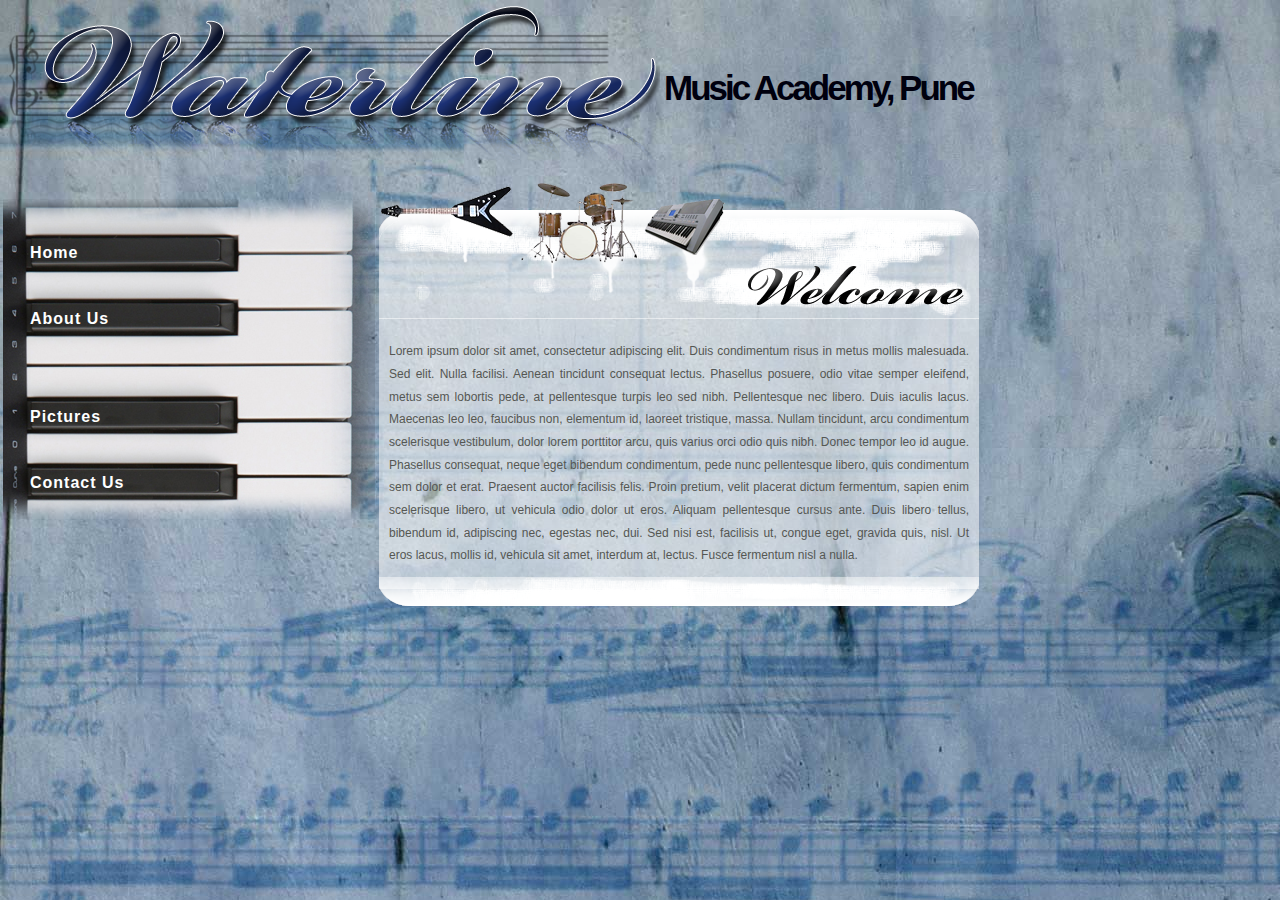
==== commit c461c887: "" ====
--- a/Website/index.html
+++ b/Website/index.html
@@ -1,5 +1,6 @@
 <!DOCTYPE html PUBLIC "-//W3C//DTD XHTML 1.0 Strict//EN" "http://www.w3.org/TR/xhtml1/DTD/xhtml1-strict.dtd">
 <html>
+
 <head>
 	<meta http-equiv="Content-Type" content="text/html; charset=iso-8859-1" />
 	<title>
@@ -8,7 +9,7 @@
 
 	<link rel="stylesheet" type="text/css" href="style.css" />
 	<script language="javascript" src="script.js"></script>
-
+    
 	<!--[if gt IE 6]>
 		<style type="text/css">
 			#main-container
@@ -19,6 +20,7 @@
 	<![endif]-->
 	
 	<!--[if lte IE 6]>
+    	
 		<style type="text/css">
 			.waterline-navigation
 			{
@@ -45,18 +47,7 @@
 			{
 				padding-top:35px
 			}
-			#logo-image
-			{
-				filter:progid:DXImageTransform.Microsoft.AlphaImageLoader(src='img/logo-top.png', sizingMethod='scale');
-			}
-			#welcome-top
-			{
-				filter:progid:DXImageTransform.Microsoft.AlphaImageLoader(src='img/welcome-top.png', sizingMethod='scale');
-			}
-			#welcome-bottom
-			{
-				filter:progid:DXImageTransform.Microsoft.AlphaImageLoader(src='img/welcome-bot.png', sizingMethod='scale');
-			}
+			
 		</style>
 	<![endif]-->
 </head>
@@ -66,7 +57,7 @@
 		<table width="100%" border="0">
 			<tr>
 				<td width="67%">
-					<img id="logo-image" src="img/logo-top.png" alt="Waterline Music Academy" width="657" height="162" />
+					<img src="img/logo-top.png" alt="Waterline Music Academy" width="657" height="162" />
 				</td>
 				<td width="33%" class="headingstyle">
 					Music Academy, Pune
@@ -85,7 +76,7 @@
 				</td>
 				<td width="61%" valign="top">
 					<div style="width:600px;float:right;">
-						<img id="welcome-top" src="img/welcome-top.png" alt="" width="600" height="140" />
+						<img src="img/welcome-top.png" alt="" width="600" height="140" />
 						<div id="main-container">
 							<p id="p-pad">
 								Lorem ipsum dolor sit amet, consectetur adipiscing elit. Duis condimentum risus in metus mollis malesuada. 
@@ -100,12 +91,13 @@
 								sit amet, interdum at, lectus. Fusce fermentum nisl a nulla. 
 							</p>
 						</div>
-						<img id="welcome-bottom" src="img/welcome-bot.png" alt="" width="600" height="33" />
+						<img src="img/welcome-bot.png" alt="" width="600" height="33" />
 					</div>
 				</td>
 			</tr>
 		</table>
 	</div>
-	<br/><br/><br/><br/><br/><br/><br/><br/><br/><br/><br/><br/><br/><br/>
+	<br/><br/><br/><br/><br/><br/><br/><br/><br/><br/><br/>
 </body>
+<script language="javascript" src="pngfix.js"></script>
 </html>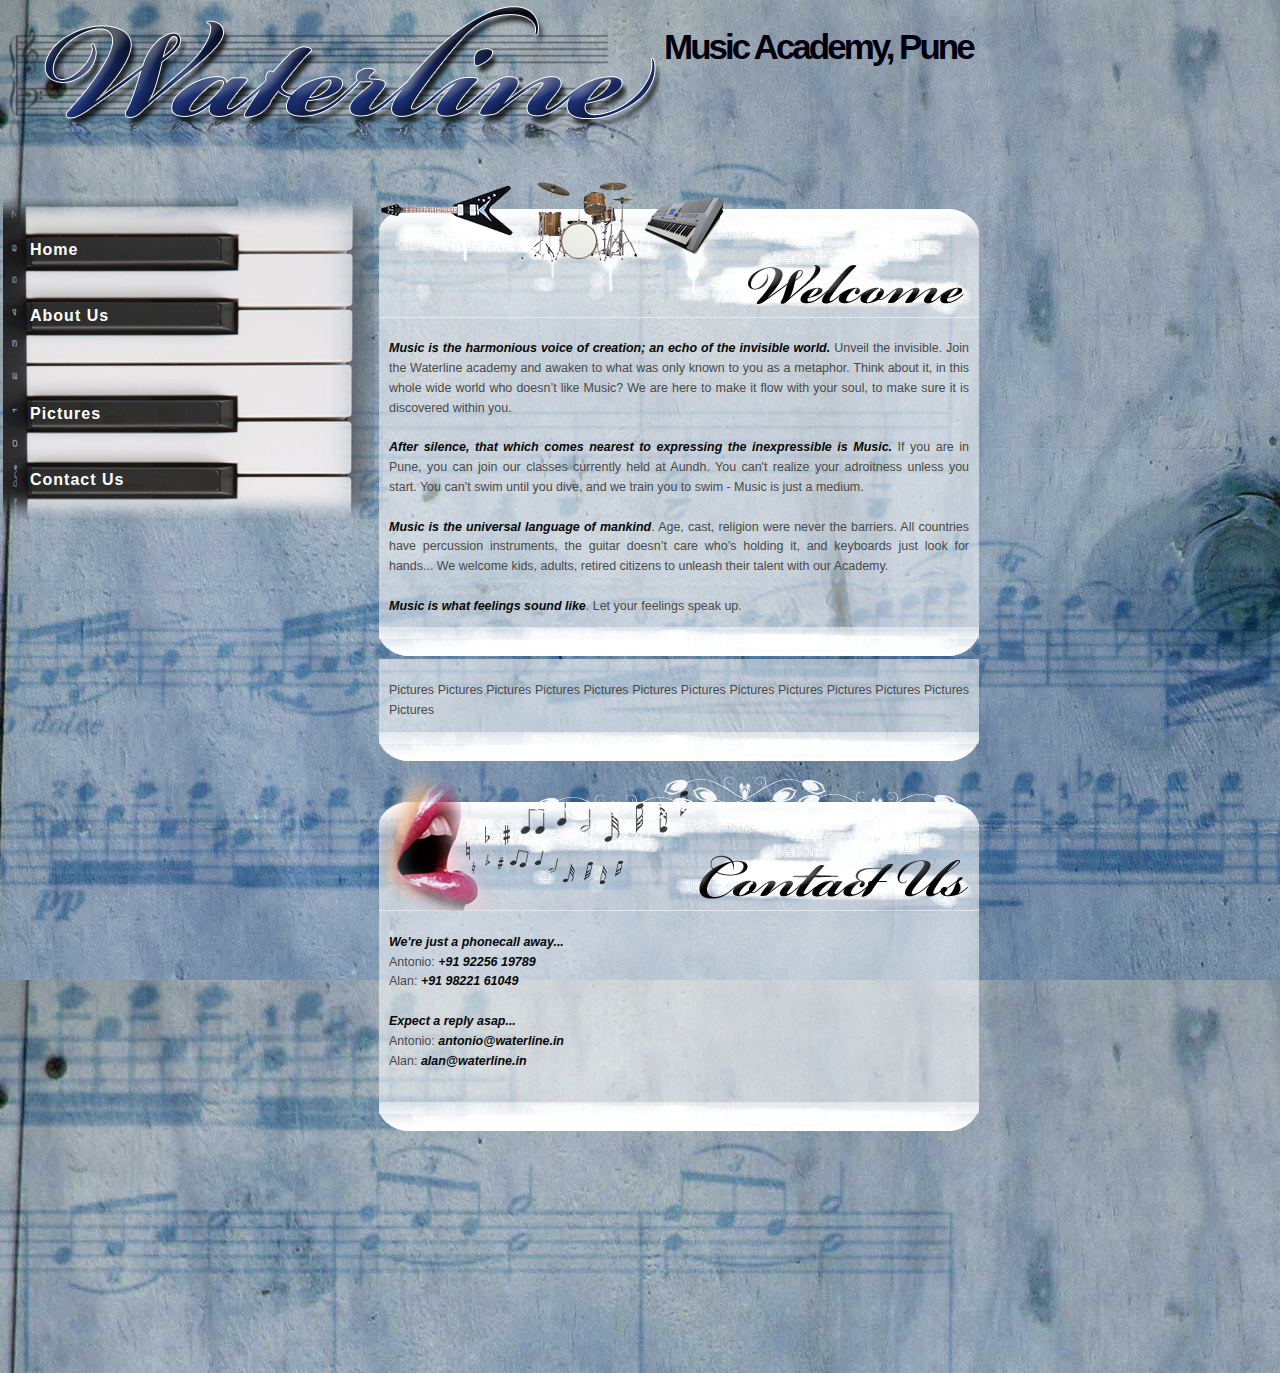
==== commit fe25b929: "" ====
--- a/Website/index.html
+++ b/Website/index.html
@@ -8,46 +8,37 @@
 	</title>
 
 	<link rel="stylesheet" type="text/css" href="style.css" />
-	<script language="javascript" src="script.js"></script>
-    
-	<!--[if gt IE 6]>
+	<script language="javascript">
+	 function show(title)
+	 {
+	 	document.getElementById('Home').style.display='none';
+		document.getElementById('About Waterline').style.display='none';
+		document.getElementById('Waterline in Pictures').style.display='none';
+		document.getElementById('Contact Waterline').style.display='none';
+		document.getElementById(title).style.display='block';
+	 }
+	</script>	
+		<!--[if gt IE 6]>
 		<style type="text/css">
-			#main-container
-			{
-				margin: -5px 0 0 0;
-			}
+			#main-container { margin: 0px 0 0 0; }
 		</style>
 	<![endif]-->
 	
 	<!--[if lte IE 6]>
-    	
 		<style type="text/css">
 			.waterline-navigation
 			{
-				background-image: none;
+				background-image: none; padding:0px 0 0 29px;
 				filter:progid:DXImageTransform.Microsoft.AlphaImageLoader(src='img/left-navigation.png', sizingMethod='fixed');
-				padding:0px 0 0 29px;
 			}
-			.waterline-home
+			.waterline-home { font-size:smaller; height:5px; }
+			#main-container 
 			{
-				font-size:smaller;
-				height:5px;
-			}
-			#main-container
-			{
-				margin: 0 0 0 0;
-				background-image: none;
+				margin: 0 0 0 0; background-image: none;
 				filter:progid:DXImageTransform.Microsoft.AlphaImageLoader(src='img/main-cont-back.png', sizingMethod='scale');
 			}
-			.home-link
-			{
-				padding-top:38px
-			}
-			.about-link
-			{
-				padding-top:35px
-			}
-			
+			.home-link { padding-top:38px; }
+			.about-link { padding-top:35px; }
 		</style>
 	<![endif]-->
 </head>
@@ -68,31 +59,71 @@
 			<tr>
 				<td width="39%" valign="top">
 					<div class="waterline-navigation">
-						<div class="home-link"> <a class="waterline-home" href="#" onmouseover="playSound(3)" onmouseout="stopSound(0)" title="Home" >Home</a> </div>
-						<div class="about-link"> <a class="waterline-home" href="#" onmouseover="playSound(2)" onmouseout="stopSound(0)" title="About Waterline">About Us</a> </div>
-						<div class="pictures-link"> <a class="waterline-home" href="#" onmouseover="playSound(1)" onmouseout="stopSound(0)" title="Waterline in Pictures">Pictures</a> </div>
-						<div class="contact-link"> <a class="waterline-home" href="#" onmouseover="playSound(0)" onmouseout="stopSound(0)" title="Contact Waterline">Contact Us</a> </div>
+						<div class="home-link"> <a class="waterline-home" href="#" onclick="show(this.title)" title="Home" >Home</a> </div>
+						<div class="about-link"> <a class="waterline-home" href="#" onclick="show(this.title)" title="About Waterline">About Us</a> </div>
+						<div class="pictures-link"> <a class="waterline-home" href="#" onclick="show(this.title)" title="Waterline in Pictures">Pictures</a> </div>
+						<div class="contact-link"> <a class="waterline-home" href="#" onclick="show(this.title)" title="Contact Waterline">Contact Us</a> </div>
 					</div>
 				</td>
 				<td width="61%" valign="top">
-					<div style="width:600px;float:right;">
+					<div id="Home" style="width:600px;float:right;">
 						<img src="img/welcome-top.png" alt="" width="600" height="140" />
 						<div id="main-container">
 							<p id="p-pad">
-								Lorem ipsum dolor sit amet, consectetur adipiscing elit. Duis condimentum risus in metus mollis malesuada. 
-								Sed elit. Nulla facilisi. Aenean tincidunt consequat lectus. Phasellus posuere, odio vitae semper eleifend, 
-								metus sem lobortis pede, at pellentesque turpis leo sed nibh. Pellentesque nec libero. Duis iaculis lacus. 
-								Maecenas leo leo, faucibus non, elementum id, laoreet tristique, massa. Nullam tincidunt, arcu condimentum 
-								scelerisque vestibulum, dolor lorem porttitor arcu, quis varius orci odio quis nibh. Donec tempor leo id augue. 
-								Phasellus consequat, neque eget bibendum condimentum, pede nunc pellentesque libero, quis condimentum sem dolor 
-								et erat. Praesent auctor facilisis felis. Proin pretium, velit placerat dictum fermentum, sapien enim scelerisque 
-								libero, ut vehicula odio dolor ut eros. Aliquam pellentesque cursus ante. Duis libero tellus, bibendum id, adipiscing 
-								nec, egestas nec, dui. Sed nisi est, facilisis ut, congue eget, gravida quis, nisl. Ut eros lacus, mollis id, vehicula 
-								sit amet, interdum at, lectus. Fusce fermentum nisl a nulla. 
+						  <span id="black-text">Music is the harmonious voice of creation; an echo of the invisible world.</span>
+						  Unveil the invisible. Join the Waterline academy and awaken to what was only known to you as a metaphor. Think about it,  in this whole wide world who doesn�t like Music? We are here to make it flow with your soul, to make sure it is discovered within you. <br /> 
+						  <br />
+                              <span id="black-text">After silence, that which comes nearest to expressing the inexpressible is Music.</span>
+                              If you are in Pune, you can join our classes currently held at Aundh. You can't realize your adroitness unless you start. You can�t swim until you dive, and we train you to swim - Music is just a medium. <br /> 
+                              <br />
+							  
+                              <span id="black-text">Music is the universal language of mankind</span>. Age, cast, religion were never the barriers. All countries have percussion instruments, the guitar doesn�t care who�s holding it, and keyboards just look for hands... We welcome kids, adults, retired citizens to unleash their talent with our Academy.<br /> 
+                              <br />
+							  
+                          <span id="black-text">Music is what feelings sound like</span>. Let your feelings speak up. </p>
+					  </div>
+						<img src="img/welcome-bot.png" alt="" width="600" height="33" />
+					</div>
+                    
+                    <div id="About Waterline" style=" width:600px; float:right;display:none">
+						<img src="img/about-us-top.png" alt="" width="600" height="140" />
+						<div id="main-container">
+							<p id="p-pad">
+                                <span id="black-text">For last Eight years</span>, waterline has been imparting the spirit of harmony. It began in Bombay (Mumbai) in the year 2000 and still stands strong against all odds and challenges. <br/>
+                               Today, Waterline has the <span id="black-text">best teachers</span> and  can very well  boast about it's finest students. <span id="black-text">Especially children</span>, who have achieved amazing heights in very short spans. As sky is the limit, we can't stop here, and look forward to surprise ourselves with bigger achievements.<br />
+                               <span id="black-text">We assert</span> that the students we produce are of the finest grade, second to none, when it comes to independent and unique composition.  
+           Along with the normal course of teaching, Waterline also teaches teamwork by forming and nurturing student bands who publicly perform at various occasions.<br /><br />    
+    <span id="black-text">Antonio Fernando</span>, the founder of Waterline has been into music for last 30 years. He believes that if music is adopted, just as any other subject or hobby, at an early age, the result of the years of learning will be no less than that of any other field of education. Antonio is a full-time, professional Music teacher and masterly with the Guitar, Keyboards, Drums and many other instruments.<br/>
+    <span id="black-text">Alan Lobo</span>, Antonio's partner, was passionate enough to give up his illustrious software engineering career to take Waterline to the next level.  Alan plays and teaches the keyboards, attends every possible concert, be it a Piano recital, a Hindustani baithak, or a Heavy Metal gig, you'll find him there..<br/><br/>
+               <span id="black-text">Waterline is a registered company based in Pune and operates from Aundh.</span> Please email us if you are interested in joining the academy as a teacher.							</p>
+						</div>
+						<img src="img/welcome-bot.png" alt="" width="600" height="33" />
+					</div>
+                    
+                    <div id="Waterline in Pictures" style="width:600px;float:right;display:none;">
+						<img src="img/pictures-top.png" alt="" width="600" height="140" /></div>
+						<div id="main-container">
+							<p id="p-pad">
+								Pictures Pictures Pictures Pictures Pictures Pictures Pictures Pictures Pictures Pictures Pictures Pictures Pictures 
 							</p>
 						</div>
 						<img src="img/welcome-bot.png" alt="" width="600" height="33" />
 					</div>
+                    
+                    <div id="Contact Waterline" style="width:600px;float:right;">
+						<img src="img/contact-us-top.png" alt="" width="600" height="140" />
+						<div id="main-container">
+							<p id="p-pad">
+								<span id="black-text">We're just a phonecall away...</span><br />
+                                Antonio: <span id="black-text">+91 92256 19789</span><br />
+                                Alan: <span id="black-text">+91 98221 61049</span><br/><br/>
+                                <span id="black-text">Expect a reply asap...</span><br />
+                                Antonio: <span id="black-text">antonio@waterline.in</span><br />
+                                Alan: <span id="black-text">alan@waterline.in</span><br/><br/>
+							</p>
+						</div>
+						<img src="img/welcome-bot.png" alt="" width="600" height="33" />
+					</div>                    
 				</td>
 			</tr>
 		</table>
--- a/Website/style.css
+++ b/Website/style.css
@@ -3,9 +3,9 @@
 
 body
 {
-font: 75% "Trebuchet MS", Verdana, Arial, Helvetica, sans-serif;
-line-height: 1.88889;
-color: #555753;
+font: 78% "Trebuchet MS", Verdana, Arial, Helvetica, sans-serif;
+line-height: 1.58889;
+color: #484848;
 margin: 0 50px 0 0;
 padding: 0;
 }
@@ -53,6 +53,13 @@
 text-align: justify;
 }
 
+#black-text
+{
+ color: #070707;
+ font-style: italic;
+ font-weight:bold;
+}
+
 .headingstyle
 {
 color: #00000e;
@@ -60,6 +67,7 @@
 font-family: "Trebuchet MS", Verdana, Arial, Helvetica, sans-serif;
 font-size: 35px;
 letter-spacing:-3px;
+padding-bottom:83px;
 }
 
 #big-container
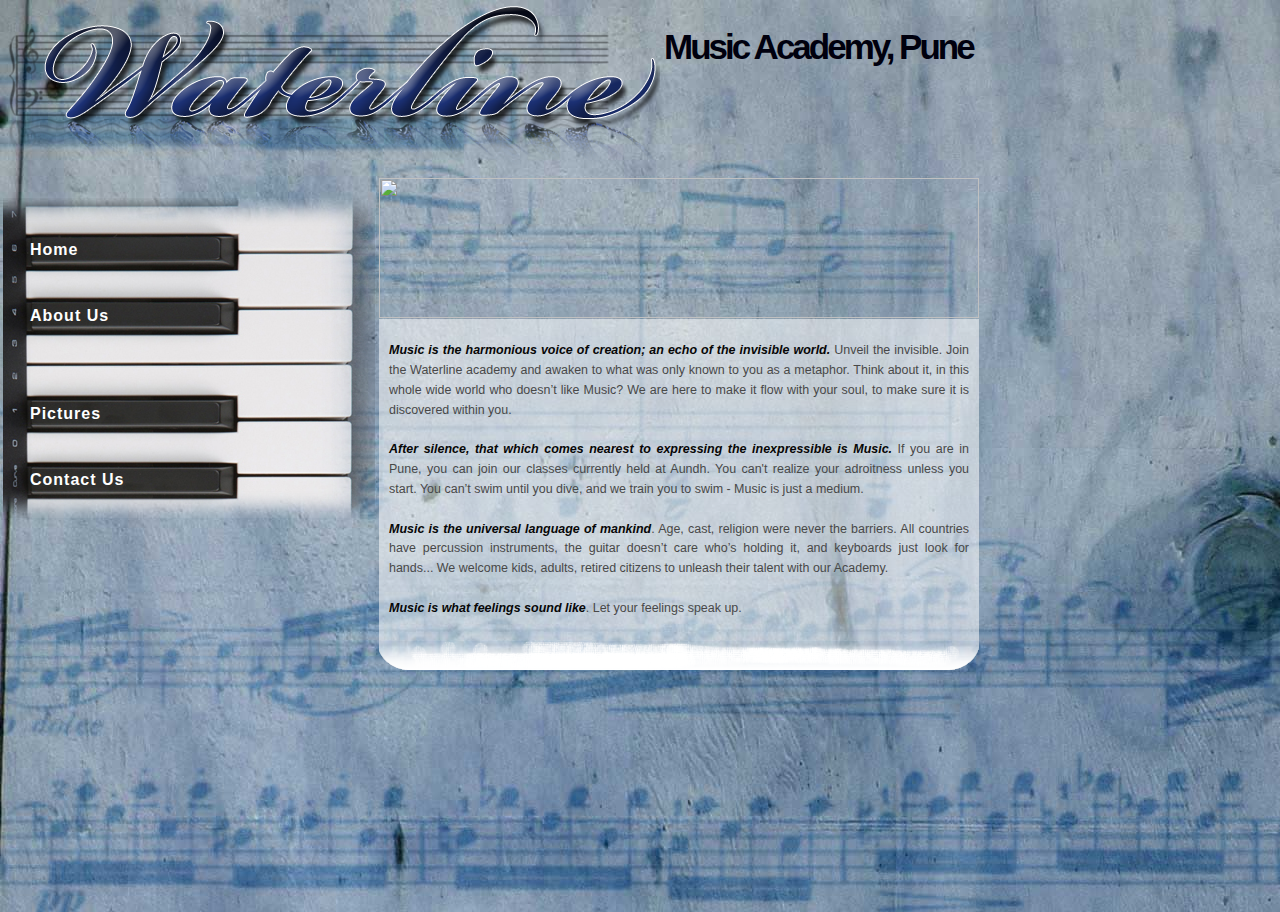
==== commit f69bfa5a: "" ====
--- a/Website/index.html
+++ b/Website/index.html
@@ -1,134 +1,130 @@
 <!DOCTYPE html PUBLIC "-//W3C//DTD XHTML 1.0 Strict//EN" "http://www.w3.org/TR/xhtml1/DTD/xhtml1-strict.dtd">
 <html>
+<head>
+<meta http-equiv="Content-Type" content="text/html; charset=iso-8859-1" />
+<title>
+Waterline Music Academy: Discover the Guitar, Keyboards and Drums with our Music Classes in Pune
+</title>
 
-<head>
-	<meta http-equiv="Content-Type" content="text/html; charset=iso-8859-1" />
-	<title>
-		Waterline Music Academy: Discover the Guitar, Keyboards and Drums with our Music Classes in Pune
-	</title>
+<link rel="stylesheet" type="text/css" href="style.css" />
+<script type="text/javascript">
+function show(title)
+{
+document.getElementById('home').style.display='none';
+document.getElementById('about-us').style.display='none';
+document.getElementById('pictures').style.display='none';
+document.getElementById('contact-us').style.display='none';
+document.getElementById(title).style.display='block';
+document.getElementById('content-header-image').src= 'img/' + title + '-top.png';
+}
+</script>	
+<!--[if gt IE 6]>
+<style type="text/css">
+#main-container { margin: 0px 0 0 0; }
+</style>
+<![endif]-->
 
-	<link rel="stylesheet" type="text/css" href="style.css" />
-	<script language="javascript">
-	 function show(title)
-	 {
-	 	document.getElementById('Home').style.display='none';
-		document.getElementById('About Waterline').style.display='none';
-		document.getElementById('Waterline in Pictures').style.display='none';
-		document.getElementById('Contact Waterline').style.display='none';
-		document.getElementById(title).style.display='block';
-	 }
-	</script>	
-		<!--[if gt IE 6]>
-		<style type="text/css">
-			#main-container { margin: 0px 0 0 0; }
-		</style>
-	<![endif]-->
-	
-	<!--[if lte IE 6]>
-		<style type="text/css">
-			.waterline-navigation
-			{
-				background-image: none; padding:0px 0 0 29px;
-				filter:progid:DXImageTransform.Microsoft.AlphaImageLoader(src='img/left-navigation.png', sizingMethod='fixed');
-			}
-			.waterline-home { font-size:smaller; height:5px; }
-			#main-container 
-			{
-				margin: 0 0 0 0; background-image: none;
-				filter:progid:DXImageTransform.Microsoft.AlphaImageLoader(src='img/main-cont-back.png', sizingMethod='scale');
-			}
-			.home-link { padding-top:38px; }
-			.about-link { padding-top:35px; }
-		</style>
-	<![endif]-->
+<!--[if lte IE 6]>
+<style type="text/css">
+.waterline-navigation
+{
+background-image: none; padding:0px 0 0 29px;
+filter:progid:DXImageTransform.Microsoft.AlphaImageLoader(src='img/left-navigation.png', sizingMethod='fixed');
+}
+.waterline-home { font-size:smaller; height:5px; }
+#main-container 
+{
+margin: 0 0 0 0; background-image: none;
+filter:progid:DXImageTransform.Microsoft.AlphaImageLoader(src='img/main-cont-back.png', sizingMethod='scale');
+}
+.home-link { padding-top:38px; }
+.about-link { padding-top:35px; }
+</style>
+<![endif]-->
 </head>
 
-<body background="img/main-back2.jpg">
-	<div id="big-container" align="left">
-		<table width="100%" border="0">
-			<tr>
-				<td width="67%">
-					<img src="img/logo-top.png" alt="Waterline Music Academy" width="657" height="162" />
-				</td>
-				<td width="33%" class="headingstyle">
-					Music Academy, Pune
-				</td>
-			</tr>
-		</table>
-		<table width="100%" border="0">
-			<tr>
-				<td width="39%" valign="top">
-					<div class="waterline-navigation">
-						<div class="home-link"> <a class="waterline-home" href="#" onclick="show(this.title)" title="Home" >Home</a> </div>
-						<div class="about-link"> <a class="waterline-home" href="#" onclick="show(this.title)" title="About Waterline">About Us</a> </div>
-						<div class="pictures-link"> <a class="waterline-home" href="#" onclick="show(this.title)" title="Waterline in Pictures">Pictures</a> </div>
-						<div class="contact-link"> <a class="waterline-home" href="#" onclick="show(this.title)" title="Contact Waterline">Contact Us</a> </div>
-					</div>
-				</td>
-				<td width="61%" valign="top">
-					<div id="Home" style="width:600px;float:right;">
-						<img src="img/welcome-top.png" alt="" width="600" height="140" />
-						<div id="main-container">
-							<p id="p-pad">
-						  <span id="black-text">Music is the harmonious voice of creation; an echo of the invisible world.</span>
-						  Unveil the invisible. Join the Waterline academy and awaken to what was only known to you as a metaphor. Think about it,  in this whole wide world who doesn�t like Music? We are here to make it flow with your soul, to make sure it is discovered within you. <br /> 
-						  <br />
-                              <span id="black-text">After silence, that which comes nearest to expressing the inexpressible is Music.</span>
-                              If you are in Pune, you can join our classes currently held at Aundh. You can't realize your adroitness unless you start. You can�t swim until you dive, and we train you to swim - Music is just a medium. <br /> 
-                              <br />
-							  
-                              <span id="black-text">Music is the universal language of mankind</span>. Age, cast, religion were never the barriers. All countries have percussion instruments, the guitar doesn�t care who�s holding it, and keyboards just look for hands... We welcome kids, adults, retired citizens to unleash their talent with our Academy.<br /> 
-                              <br />
-							  
-                          <span id="black-text">Music is what feelings sound like</span>. Let your feelings speak up. </p>
-					  </div>
-						<img src="img/welcome-bot.png" alt="" width="600" height="33" />
-					</div>
-                    
-                    <div id="About Waterline" style=" width:600px; float:right;display:none">
-						<img src="img/about-us-top.png" alt="" width="600" height="140" />
-						<div id="main-container">
-							<p id="p-pad">
-                                <span id="black-text">For last Eight years</span>, waterline has been imparting the spirit of harmony. It began in Bombay (Mumbai) in the year 2000 and still stands strong against all odds and challenges. <br/>
-                               Today, Waterline has the <span id="black-text">best teachers</span> and  can very well  boast about it's finest students. <span id="black-text">Especially children</span>, who have achieved amazing heights in very short spans. As sky is the limit, we can't stop here, and look forward to surprise ourselves with bigger achievements.<br />
-                               <span id="black-text">We assert</span> that the students we produce are of the finest grade, second to none, when it comes to independent and unique composition.  
-           Along with the normal course of teaching, Waterline also teaches teamwork by forming and nurturing student bands who publicly perform at various occasions.<br /><br />    
-    <span id="black-text">Antonio Fernando</span>, the founder of Waterline has been into music for last 30 years. He believes that if music is adopted, just as any other subject or hobby, at an early age, the result of the years of learning will be no less than that of any other field of education. Antonio is a full-time, professional Music teacher and masterly with the Guitar, Keyboards, Drums and many other instruments.<br/>
-    <span id="black-text">Alan Lobo</span>, Antonio's partner, was passionate enough to give up his illustrious software engineering career to take Waterline to the next level.  Alan plays and teaches the keyboards, attends every possible concert, be it a Piano recital, a Hindustani baithak, or a Heavy Metal gig, you'll find him there..<br/><br/>
-               <span id="black-text">Waterline is a registered company based in Pune and operates from Aundh.</span> Please email us if you are interested in joining the academy as a teacher.							</p>
-						</div>
-						<img src="img/welcome-bot.png" alt="" width="600" height="33" />
-					</div>
-                    
-                    <div id="Waterline in Pictures" style="width:600px;float:right;display:none;">
-						<img src="img/pictures-top.png" alt="" width="600" height="140" /></div>
-						<div id="main-container">
-							<p id="p-pad">
-								Pictures Pictures Pictures Pictures Pictures Pictures Pictures Pictures Pictures Pictures Pictures Pictures Pictures 
-							</p>
-						</div>
-						<img src="img/welcome-bot.png" alt="" width="600" height="33" />
-					</div>
-                    
-                    <div id="Contact Waterline" style="width:600px;float:right;">
-						<img src="img/contact-us-top.png" alt="" width="600" height="140" />
-						<div id="main-container">
-							<p id="p-pad">
-								<span id="black-text">We're just a phonecall away...</span><br />
-                                Antonio: <span id="black-text">+91 92256 19789</span><br />
-                                Alan: <span id="black-text">+91 98221 61049</span><br/><br/>
-                                <span id="black-text">Expect a reply asap...</span><br />
-                                Antonio: <span id="black-text">antonio@waterline.in</span><br />
-                                Alan: <span id="black-text">alan@waterline.in</span><br/><br/>
-							</p>
-						</div>
-						<img src="img/welcome-bot.png" alt="" width="600" height="33" />
-					</div>                    
-				</td>
-			</tr>
-		</table>
-	</div>
-	<br/><br/><br/><br/><br/><br/><br/><br/><br/><br/><br/>
+<body background="img/background.jpg">
+<div id="big-container" align="left">
+
+<!-- header -->
+<table width="100%" border="0">
+<tr>
+<td width="67%">
+<img src="img/logo-top.png" alt="Waterline Music Academy" width="657" height="162" />
+</td>
+<td width="33%" class="headingstyle">
+Music Academy, Pune
+</td>
+</tr>
+</table>
+
+<!-- navigation bar -->
+<table width="100%" border="0">
+<tr>
+<td width="39%" valign="top">
+<div class="waterline-navigation">
+<div class="home-link"> <a class="waterline-home" onclick="show('home')" title="Home" >Home</a> </div>
+<div class="about-link"> <a class="waterline-home" onclick="show('about-us')" title="About Waterline">About Us</a> </div>
+<div class="pictures-link"> <a class="waterline-home" onclick="show('pictures')" title="Waterline in Pictures">Pictures</a> </div>
+<div class="contact-link"> <a class="waterline-home" onclick="show('contact-us')" title="Contact Waterline">Contact Us</a> </div>
+</div>
+</td>
+<td width="61%" valign="top">
+<div style="width:600px;float:right;">
+<img id="content-header-image" src="img/welcome-top.png" alt="" width="600" height="140" />
+
+<!-- content pages - Home -->
+<div id="home"  class="main-container">
+<p class="p-pad">
+<span class="black-text">Music is the harmonious voice of creation; an echo of the invisible world.</span>
+Unveil the invisible. Join the Waterline academy and awaken to what was only known to you as a metaphor. Think about it,  in this whole wide world who doesn�t like Music? We are here to make it flow with your soul, to make sure it is discovered within you. <br /> 
+<br />
+<span class="black-text">After silence, that which comes nearest to expressing the inexpressible is Music.</span>
+If you are in Pune, you can join our classes currently held at Aundh. You can't realize your adroitness unless you start. You can�t swim until you dive, and we train you to swim - Music is just a medium. <br /> 
+<br />
+<span class="black-text">Music is the universal language of mankind</span>. Age, cast, religion were never the barriers. All countries have percussion instruments, the guitar doesn�t care who�s holding it, and keyboards just look for hands... We welcome kids, adults, retired citizens to unleash their talent with our Academy.<br /> 
+<br />
+<span class="black-text">Music is what feelings sound like</span>. Let your feelings speak up. </p>
+</div>
+
+<!-- content pages - About Waterline -->
+<div id="about-us" class="main-container hidden">
+<p class="p-pad">
+<span class="black-text">For last Eight years</span>, waterline has been imparting the spirit of harmony. It began in Bombay (Mumbai) in the year 2000 and still stands strong against all odds and challenges. <br/>
+Today, Waterline has the <span class="black-text">best teachers</span> and  can very well  boast about it's finest students. <span class="black-text">Especially children</span>, who have achieved amazing heights in very short spans. As sky is the limit, we can't stop here, and look forward to surprise ourselves with bigger achievements.<br />
+<span class="black-text">We assert</span> that the students we produce are of the finest grade, second to none, when it comes to independent and unique composition.  
+Along with the normal course of teaching, Waterline also teaches teamwork by forming and nurturing student bands who publicly perform at various occasions.<br /><br />    
+<span class="black-text">Antonio Fernando</span>, the founder of Waterline has been into music for last 30 years. He believes that if music is adopted, just as any other subject or hobby, at an early age, the result of the years of learning will be no less than that of any other field of education. Antonio is a full-time, professional Music teacher and masterly with the Guitar, Keyboards, Drums and many other instruments.<br/>
+<span class="black-text">Alan Lobo</span>, Antonio's partner, was passionate enough to give up his illustrious software engineering career to take Waterline to the next level.  Alan plays and teaches the keyboards, attends every possible concert, be it a Piano recital, a Hindustani baithak, or a Heavy Metal gig, you'll find him there..<br/><br/>
+<span class="black-text">Waterline is a registered company based in Pune and operates from Aundh.</span> Please email us if you are interested in joining the academy as a teacher.							</p>
+</div>
+
+<!-- content pages - Pictures -->
+<div id="pictures" class="main-container hidden">
+<p class="p-pad">
+Pictures Pictures Pictures Pictures Pictures Pictures Pictures Pictures Pictures Pictures Pictures Pictures Pictures 
+</p>
+</div>
+
+<!-- content pages - Contact Us -->
+<div id="contact-us" class="main-container hidden">
+<p class="p-pad">
+<span class="black-text">We're just a phonecall away...</span><br />
+Antonio: <span class="black-text">+91 92256 19789</span><br />
+Alan: <span class="black-text">+91 98221 61049</span><br/><br/>
+<span class="black-text">Expect a reply asap...</span><br />
+Antonio: <span class="black-text">antonio@waterline.in</span><br />
+Alan: <span class="black-text">alan@waterline.in</span><br/><br/>
+</p>
+</div>
+
+<img src="img/welcome-bot.png" alt="" width="600" height="33" />
+</div>
+</td>
+</tr>
+</table>
+</div>
+<br/><br/><br/><br/><br/><br/><br/><br/><br/><br/><br/>
+<script type="text/javascript" src="pngfix.js"></script>
 </body>
-<script language="javascript" src="pngfix.js"></script>
 </html>--- a/Website/style.css
+++ b/Website/style.css
@@ -38,22 +38,22 @@
 letter-spacing:0px;
 }
 
-#main-container
+.main-container
 {
 float:right;
 width:600px;
-margin: -8px 0 -12px 0;
+margin: -6px 0 0 0;
 background-image: url(img/main-cont-back.png);
 padding:0px;
 }
 
-#p-pad
+.p-pad
 {
 padding:10px;
 text-align: justify;
 }
 
-#black-text
+.black-text
 {
  color: #070707;
  font-style: italic;
@@ -95,3 +95,8 @@
 {
 padding-top:37px
 }
+
+.hidden
+{
+display:none;
+}